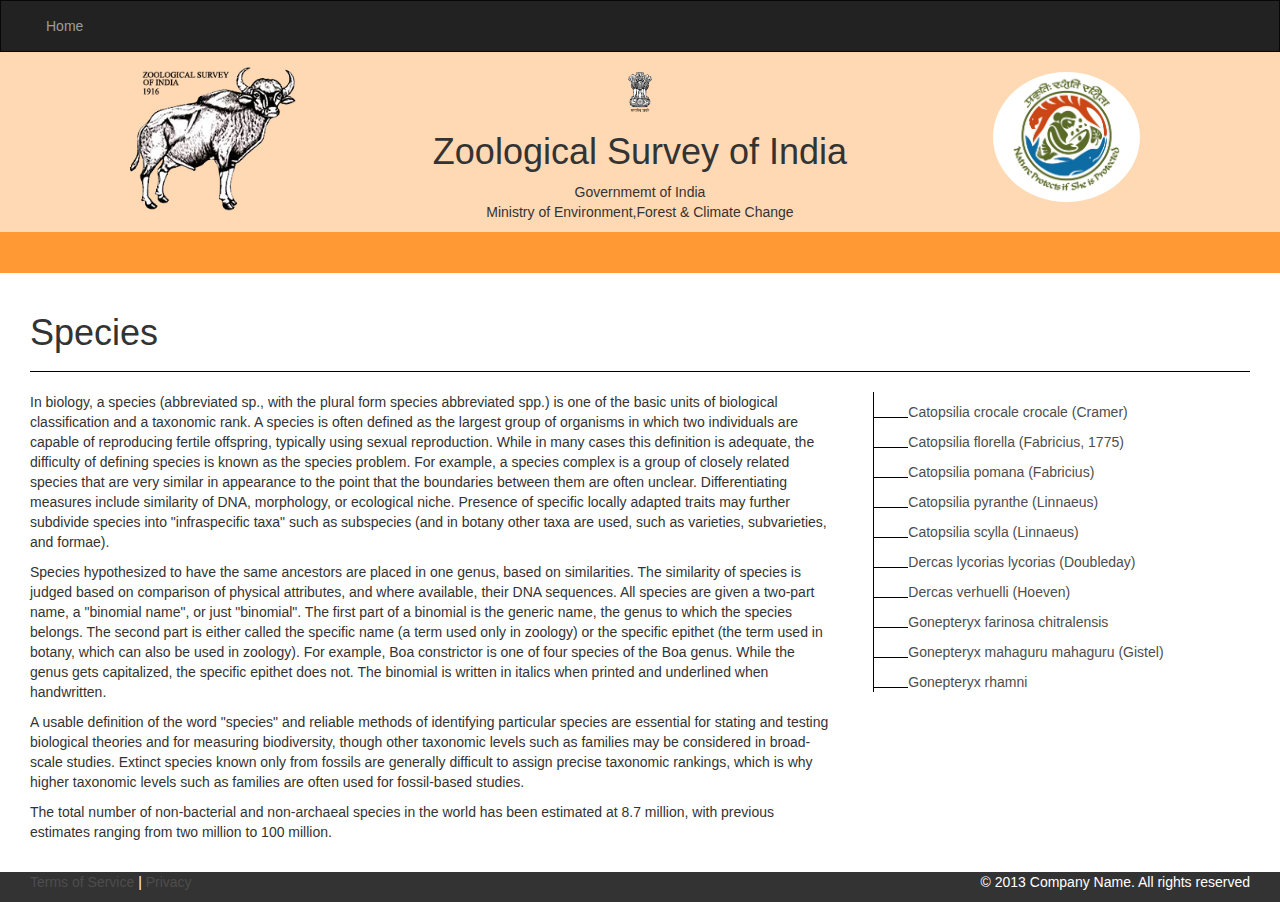
==== index.html @ 58046971 "No. 1 - Initial commit - home page added" ====
<!DOCTYPE html>
<html lang="en">
<head>
  <title>Zoological Survey of India</title>
  <meta charset="utf-8">
  <meta name="viewport" content="width=device-width, initial-scale=1">
  <link rel="stylesheet" href="css/bootstrap.min.css">
  <link rel="stylesheet" type="text/css" href="font-awesome/css/font-awesome.min.css" />
  <link rel="stylesheet" href="css/easyTree.css">
  <link rel="stylesheet" href="css/style.css">
  <script src="js/jquery-1.10.2.min.js"></script>
  <script src="js/bootstrap.min.js"></script>
  <script src="js/easyTree.js"></script>
</head>
<body>
<nav class="navbar navbar-inverse">
  <div class="container-fluid">
    <div class="navbar-header">
      <button type="button" class="navbar-toggle" data-toggle="collapse" data-target="#bs-example-navbar-collapse-1">
        <span class="sr-only">Toggle navigation</span>
        <span class="icon-bar"></span>
        <span class="icon-bar"></span>
        <span class="icon-bar"></span>
      </button>
    </div>
	    <div class="collapse navbar-collapse" id="bs-example-navbar-collapse-1">
        <ul class="nav navbar-nav">
<!--
            <li class="dropdown">
                <a href="" class="dropdown-toggle" data-toggle="dropdown">English <b class="caret"></b></a>
                <ul class="dropdown-menu">
                    <li><a href="">Hindhi</a></li>
                    <li><a href="#">English</a></li>                
                </ul>
            </li>
-->
            <li><a href="#">Home</a></li>
        </ul>
<!--
        <div class="col-sm-3 col-md-3 pull-right">
            <form class="navbar-form" role="search">
                <div class="input-group">
                    <input type="text" class="form-control" placeholder="Search" name="q">
                    <div class="input-group-btn">
                        <button class="btn btn-default" type="submit"><i class="glyphicon glyphicon-search"></i></button>
                    </div>
                </div>
            </form>
        </div>         
-->
  </div>
</nav>
<div class="container-fluid back_color">
  <div class="row">
	<div class="col-md-1">
	</div>
    <div class="col-md-2">
    <a href="#"><img src="img/ZSI_Logo1.png" alt="" class="img-responsive logo"></a>
    </div>
    <div class="text-center col-md-6">
      <img src="img/images.png" alt="" class="img-responsive image"/>
      <div>
      <h1>Zoological Survey of India</h1>
      <p>Governmemt of India<br>Ministry of Environment,Forest &amp; Climate Change</p>
      </div>
    </div>
    <div class="col-md-2">
	  <img src="img/side.jpg" alt="" class="img-circle side">
	</div>
  </div>
</div>
<div class="headBar"></div>
<div class="container-fluid">
	<div class="tab-content">
		<div class="col-md-12">
			<div class="page-header">
				<h1>Species</h1>
			</div>
		</div>
		<div class="col-md-8">
			<p>In biology, a species (abbreviated sp., with the plural form species abbreviated spp.) is one of the basic units of biological classification and a taxonomic rank. A species is often defined as the largest group of organisms in which two individuals are capable of reproducing fertile offspring, typically using sexual reproduction. While in many cases this definition is adequate, the difficulty of defining species is known as the species problem. For example, a species complex is a group of closely related species that are very similar in appearance to the point that the boundaries between them are often unclear. Differentiating measures include similarity of DNA, morphology, or ecological niche. Presence of specific locally adapted traits may further subdivide species into "infraspecific taxa" such as subspecies (and in botany other taxa are used, such as varieties, subvarieties, and formae).</p>
			<p>Species hypothesized to have the same ancestors are placed in one genus, based on similarities. The similarity of species is judged based on comparison of physical attributes, and where available, their DNA sequences. All species are given a two-part name, a "binomial name", or just "binomial". The first part of a binomial is the generic name, the genus to which the species belongs. The second part is either called the specific name (a term used only in zoology) or the specific epithet (the term used in botany, which can also be used in zoology). For example, Boa constrictor is one of four species of the Boa genus. While the genus gets capitalized, the specific epithet does not. The binomial is written in italics when printed and underlined when handwritten.</p>
			<p>A usable definition of the word "species" and reliable methods of identifying particular species are essential for stating and testing biological theories and for measuring biodiversity, though other taxonomic levels such as families may be considered in broad-scale studies. Extinct species known only from fossils are generally difficult to assign precise taxonomic rankings, which is why higher taxonomic levels such as families are often used for fossil-based studies.</p>
			<p>The total number of non-bacterial and non-archaeal species in the world has been estimated at 8.7 million, with previous estimates ranging from two million to 100 million.</p><br />
		</div>
		<div class="col-md-4">
			<ul class="easy-tree">
				<li><a href="crocale_s.html">Catopsilia crocale crocale (Cramer)</a></li>
				<li><a href="florella_s.html">Catopsilia florella (Fabricius, 1775)</a></li>
				<li><a href="pomona_s.html">Catopsilia pomana (Fabricius)</a></li>
				<li><a href="pyranthe_s.html">Catopsilia pyranthe (Linnaeus)</a></li>
				<li><a href="scylla_s.html">Catopsilia scylla (Linnaeus)</a></li>
				<li><a href="lycorias_s.html">Dercas lycorias lycorias (Doubleday)</a></li>
				<li><a href="Verhuelli_s.html">Dercas verhuelli (Hoeven)</a></li>
				<li><a href="farinosa_s.html">Gonepteryx farinosa chitralensis</a></li>
				<li><a href="mahaguru_s.html">Gonepteryx mahaguru mahaguru (Gistel)</a></li>
				<li><a href="rhamni_s.html">Gonepteryx rhamni</a></li>
			</ul>
		</div>
	</div>
	</div>
	<div id="media" class="tab-pane fade">
	  
	</div>
	<div id="maps" class="tab-pane fade">
	
	</div>
	<div id="literature" class="tab-pane fade">
	  
	</div>
	<div id="updates" class="tab-pane fade">
	
	</div>
  </div>
</div>
<div class="container-fluid foot">
  <div class="row ">
    <div class="col-lg-12">
      <div class="col-md-8">
        <a href="">Terms of Service</a> | <a href="">Privacy</a>    
      </div>
      <div class="col-md-4">
        <p class="muted pull-right">© 2013 Company Name. All rights reserved</p>
      </div>
    </div>
  </div>
</div>


</body>
</html>
---- css/easyTree.css ----
/** Easy Tree style */
.easy-tree {
    min-height: 20px;
    margin-bottom: 20px;
    background-color:#fff;
    color: #000;
    border: none;
    border-top: none;
    padding-bottom: 15px;
}

.easy-tree > ul {
    padding-left: 15px;
}

.easy-tree li {
    list-style-type: none;
    margin: 0;
    padding: 10px 5px 0 5px;
    position: relative
}

.easy-tree li::before, .easy-tree li::after {
    content: '';
    left: -30px;
    position: absolute;
    right: auto;
}

.easy-tree li::before {
    border-left: 1px solid #000;
    bottom: 50px;
    height: 100%;
    top: 0;
    width: 1px
}

.easy-tree li::after {
    border-top: 1px solid #000;
    height: 20px;
    top: 25px;
    width: 35px
}

.easy-tree li > span {
    border: 1px solid #fff;
    border-radius: 3px;
    display: inline-block;
    padding: 5px;
    text-decoration: none
}

.easy-tree li.parent_li > span {
    cursor: pointer
}


.easy-tree > ul > li::before, .easy-tree > ul > li::after {
    border: 0
}

.easy-tree li:last-child::before {
    height: 30px
}

.easy-tree li.parent_li > span:hover, .easy-tree li.parent_li > span:hover + ul li span {
    background: #ff6c60;
    color: #fff;
}

.easy-tree li.parent_li > span:hover + ul li.li_selected span {
    background: #e5e2e1;
    color: #e56155;
}

.easy-tree li > span > a {
    color: #fff;
    text-decoration: none;
}

.easy-tree li > span > span.glyphicon-folder-close, .easy-tree li > span > span.glyphicon-folder-open {
    margin-right: 5px;
}

.easy-tree li.li_selected > span, .easy-tree li.li_selected > span > a {
    background: #e5e2e1;
    color: #e56155;
}

.easy-tree li.li_selected > span:hover, .easy-tree li.li_selected > span:hover > a {
    background: #fafafa;
    color: #ff6c60;
}

.easy-tree .easy-tree-toolbar {
    background-color: #fff;
}

.easy-tree .easy-tree-toolbar > div {
    display: inline-block;
}

.easy-tree .easy-tree-toolbar > div > button {
    border-radius: 0;
    margin: 20px 5px;
}

.easy-tree .easy-tree-toolbar .create .input-group {
    top: -15px;
    margin-left: 5px;
    margin-right: 5px;
}

.easy-tree .easy-tree-toolbar .create .input-group input {
    border-radius: 0;
}

.easy-tree .easy-tree-toolbar .create .input-group button {
    border-radius: 0;
}
---- css/style.css ----
.toc{
border:1px solid black;
border-radius:10px;
padding:15px;}

.img{padding:10px;}

.back_color{
background-color:#ffd9b3;
padding-top: 10px;
}

.navbar{
margin-bottom:0px;
border-radius:0px;
}

.image{
display:block;
margin:auto;
height:50px;
padding-top:10px;
}

.logo{
padding:5px;
display:block;
margin:auto;
}

.side{
display:block;
padding:10px;
margin:auto;
height:150px;
}
.headBar{
padding: 20.5px 0px 20.5px 0px;
background-color:#ff9933;
}
.head{
background-color:#ff9933;
}
.nav-tabs>li>a{
border-radius:0px;
margin-right:0px;
border: 1px solid rgba(0, 0, 0, 0.08);
}
a{color:#4d4d4d;
}
body{background-color:#fff;}
.easy-tree{background-color:#fff;}
.foot{background-color:#333;
color:#fff;
margin-top:0;
margin-bottom:0;}
.nav-tabs>li.active>a, .nav-tabs>li.active>a:focus, .nav-tabs>li.active>a:hover{background-color:#fff;}
.classify{border-right:1px solid #000;}
.nav-tabs {
border-bottom: 1px solid #fff;}
.nav-tabs>li.active>a{border:1px solid #fff;}
.page-header{border-bottom:1px solid black;}
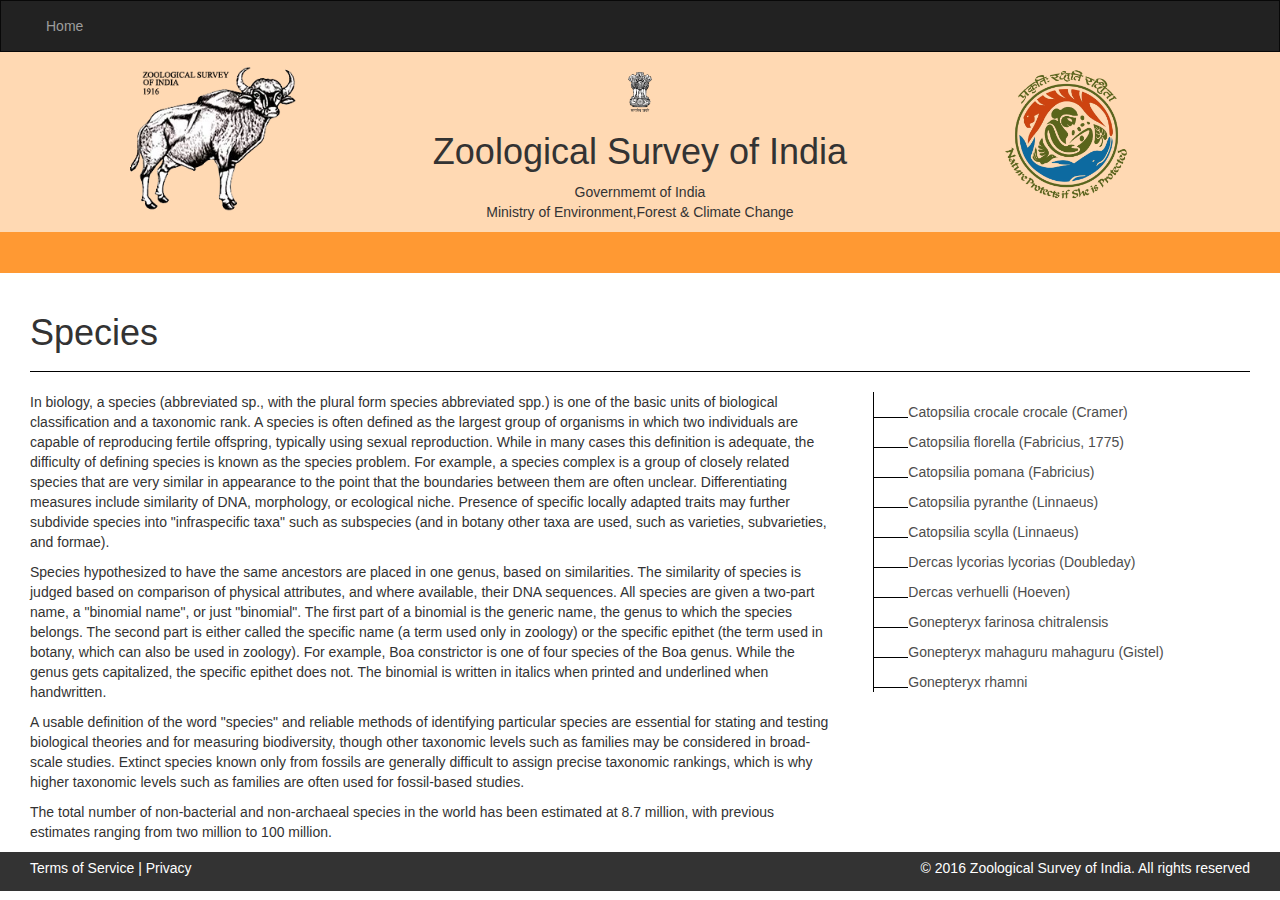
==== commit 80fa7b07: "No. 10 - modified logo at top of right side" ====
--- a/index.html
+++ b/index.html
@@ -1,134 +1,115 @@
-
 <!DOCTYPE html>
 <html lang="en">
 <head>
-  <title>Zoological Survey of India</title>
-  <meta charset="utf-8">
-  <meta name="viewport" content="width=device-width, initial-scale=1">
-  <link rel="stylesheet" href="css/bootstrap.min.css">
-  <link rel="stylesheet" type="text/css" href="font-awesome/css/font-awesome.min.css" />
-  <link rel="stylesheet" href="css/easyTree.css">
-  <link rel="stylesheet" href="css/style.css">
-  <script src="js/jquery-1.10.2.min.js"></script>
-  <script src="js/bootstrap.min.js"></script>
-  <script src="js/easyTree.js"></script>
+	<title>Zoological Survey of India</title>
+	<meta charset="utf-8">
+	<meta name="viewport" content="width=device-width, initial-scale=1">
+	<link rel="stylesheet" href="css/bootstrap.min.css">
+	<link rel="stylesheet" type="text/css" href="font-awesome/css/font-awesome.min.css" />
+	<link rel="stylesheet" href="css/easyTree.css">
+	<link rel="stylesheet" href="css/style.css">
+	<script src="js/jquery-1.10.2.min.js"></script>
+	<script src="js/bootstrap.min.js"></script>
+	<script src="js/easyTree.js"></script>
 </head>
 <body>
-<nav class="navbar navbar-inverse">
-  <div class="container-fluid">
-    <div class="navbar-header">
-      <button type="button" class="navbar-toggle" data-toggle="collapse" data-target="#bs-example-navbar-collapse-1">
-        <span class="sr-only">Toggle navigation</span>
-        <span class="icon-bar"></span>
-        <span class="icon-bar"></span>
-        <span class="icon-bar"></span>
-      </button>
-    </div>
-	    <div class="collapse navbar-collapse" id="bs-example-navbar-collapse-1">
-        <ul class="nav navbar-nav">
+	<nav class="navbar navbar-inverse">
+		<div class="container-fluid">
+			<div class="navbar-header">
+				<button type="button" class="navbar-toggle" data-toggle="collapse" data-target="#bs-example-navbar-collapse-1">
+					<span class="sr-only">Toggle navigation</span>
+					<span class="icon-bar"></span>
+					<span class="icon-bar"></span>
+					<span class="icon-bar"></span>
+				</button>
+			</div>
+			<div class="collapse navbar-collapse" id="bs-example-navbar-collapse-1">
+				<ul class="nav navbar-nav">
 <!--
-            <li class="dropdown">
-                <a href="" class="dropdown-toggle" data-toggle="dropdown">English <b class="caret"></b></a>
-                <ul class="dropdown-menu">
-                    <li><a href="">Hindhi</a></li>
-                    <li><a href="#">English</a></li>                
-                </ul>
-            </li>
+					<li class="dropdown">
+						<a href="" class="dropdown-toggle" data-toggle="dropdown">English <b class="caret"></b></a>
+							<ul class="dropdown-menu">
+								<li><a href="">Hindhi</a></li>
+								<li><a href="#">English</a></li>                
+							</ul>
+					</li>
 -->
-            <li><a href="#">Home</a></li>
-        </ul>
+					<li><a href="#">Home</a></li>
+				</ul>
 <!--
-        <div class="col-sm-3 col-md-3 pull-right">
-            <form class="navbar-form" role="search">
-                <div class="input-group">
-                    <input type="text" class="form-control" placeholder="Search" name="q">
-                    <div class="input-group-btn">
-                        <button class="btn btn-default" type="submit"><i class="glyphicon glyphicon-search"></i></button>
-                    </div>
-                </div>
-            </form>
-        </div>         
+				<div class="col-sm-3 col-md-3 pull-right">
+					<form class="navbar-form" role="search">
+						<div class="input-group">
+							<input type="text" class="form-control" placeholder="Search" name="q">
+							<div class="input-group-btn">
+								<button class="btn btn-default" type="submit"><i class="glyphicon glyphicon-search"></i></button>
+							</div>
+						</div>
+					</form>
+				</div>
 -->
-  </div>
-</nav>
-<div class="container-fluid back_color">
-  <div class="row">
-	<div class="col-md-1">
-	</div>
-    <div class="col-md-2">
-    <a href="#"><img src="img/ZSI_Logo1.png" alt="" class="img-responsive logo"></a>
-    </div>
-    <div class="text-center col-md-6">
-      <img src="img/images.png" alt="" class="img-responsive image"/>
-      <div>
-      <h1>Zoological Survey of India</h1>
-      <p>Governmemt of India<br>Ministry of Environment,Forest &amp; Climate Change</p>
-      </div>
-    </div>
-    <div class="col-md-2">
-	  <img src="img/side.jpg" alt="" class="img-circle side">
-	</div>
-  </div>
-</div>
-<div class="headBar"></div>
-<div class="container-fluid">
-	<div class="tab-content">
-		<div class="col-md-12">
-			<div class="page-header">
-				<h1>Species</h1>
 			</div>
 		</div>
-		<div class="col-md-8">
-			<p>In biology, a species (abbreviated sp., with the plural form species abbreviated spp.) is one of the basic units of biological classification and a taxonomic rank. A species is often defined as the largest group of organisms in which two individuals are capable of reproducing fertile offspring, typically using sexual reproduction. While in many cases this definition is adequate, the difficulty of defining species is known as the species problem. For example, a species complex is a group of closely related species that are very similar in appearance to the point that the boundaries between them are often unclear. Differentiating measures include similarity of DNA, morphology, or ecological niche. Presence of specific locally adapted traits may further subdivide species into "infraspecific taxa" such as subspecies (and in botany other taxa are used, such as varieties, subvarieties, and formae).</p>
-			<p>Species hypothesized to have the same ancestors are placed in one genus, based on similarities. The similarity of species is judged based on comparison of physical attributes, and where available, their DNA sequences. All species are given a two-part name, a "binomial name", or just "binomial". The first part of a binomial is the generic name, the genus to which the species belongs. The second part is either called the specific name (a term used only in zoology) or the specific epithet (the term used in botany, which can also be used in zoology). For example, Boa constrictor is one of four species of the Boa genus. While the genus gets capitalized, the specific epithet does not. The binomial is written in italics when printed and underlined when handwritten.</p>
-			<p>A usable definition of the word "species" and reliable methods of identifying particular species are essential for stating and testing biological theories and for measuring biodiversity, though other taxonomic levels such as families may be considered in broad-scale studies. Extinct species known only from fossils are generally difficult to assign precise taxonomic rankings, which is why higher taxonomic levels such as families are often used for fossil-based studies.</p>
-			<p>The total number of non-bacterial and non-archaeal species in the world has been estimated at 8.7 million, with previous estimates ranging from two million to 100 million.</p><br />
-		</div>
-		<div class="col-md-4">
-			<ul class="easy-tree">
-				<li><a href="crocale_s.html">Catopsilia crocale crocale (Cramer)</a></li>
-				<li><a href="florella_s.html">Catopsilia florella (Fabricius, 1775)</a></li>
-				<li><a href="pomona_s.html">Catopsilia pomana (Fabricius)</a></li>
-				<li><a href="pyranthe_s.html">Catopsilia pyranthe (Linnaeus)</a></li>
-				<li><a href="scylla_s.html">Catopsilia scylla (Linnaeus)</a></li>
-				<li><a href="lycorias_s.html">Dercas lycorias lycorias (Doubleday)</a></li>
-				<li><a href="Verhuelli_s.html">Dercas verhuelli (Hoeven)</a></li>
-				<li><a href="farinosa_s.html">Gonepteryx farinosa chitralensis</a></li>
-				<li><a href="mahaguru_s.html">Gonepteryx mahaguru mahaguru (Gistel)</a></li>
-				<li><a href="rhamni_s.html">Gonepteryx rhamni</a></li>
-			</ul>
+	</nav>
+	<div class="container-fluid back_color">
+		<div class="row">
+			<div class="col-md-1"></div>
+			<div class="col-md-2">
+				<a href="#"><img src="img/ZSI_Logo1.png" alt="ZSI_Logo" class="img-responsive logo"></a>
+			</div>
+			<div class="text-center col-md-6">
+				<img src="img/images.png" alt="images" class="img-responsive image"/>
+				<div>
+					<h1>Zoological Survey of India</h1>
+					<p>Governmemt of India<br>Ministry of Environment,Forest &amp; Climate Change</p>
+				</div>
+			</div>
+			<div class="col-md-2">
+				<img src="img/side.png" alt="side_logo" class="side">
+			</div>
 		</div>
 	</div>
+	<div class="headBar"></div>
+	<div class="container-fluid">
+		<div class="tab-content">
+			<div class="col-md-12">
+				<div class="page-header">
+					<h1>Species</h1>
+				</div>
+			</div>
+			<div class="col-md-8">
+				<p>In biology, a species (abbreviated sp., with the plural form species abbreviated spp.) is one of the basic units of biological classification and a taxonomic rank. A species is often defined as the largest group of organisms in which two individuals are capable of reproducing fertile offspring, typically using sexual reproduction. While in many cases this definition is adequate, the difficulty of defining species is known as the species problem. For example, a species complex is a group of closely related species that are very similar in appearance to the point that the boundaries between them are often unclear. Differentiating measures include similarity of DNA, morphology, or ecological niche. Presence of specific locally adapted traits may further subdivide species into "infraspecific taxa" such as subspecies (and in botany other taxa are used, such as varieties, subvarieties, and formae).</p>
+				<p>Species hypothesized to have the same ancestors are placed in one genus, based on similarities. The similarity of species is judged based on comparison of physical attributes, and where available, their DNA sequences. All species are given a two-part name, a "binomial name", or just "binomial". The first part of a binomial is the generic name, the genus to which the species belongs. The second part is either called the specific name (a term used only in zoology) or the specific epithet (the term used in botany, which can also be used in zoology). For example, Boa constrictor is one of four species of the Boa genus. While the genus gets capitalized, the specific epithet does not. The binomial is written in italics when printed and underlined when handwritten.</p>
+				<p>A usable definition of the word "species" and reliable methods of identifying particular species are essential for stating and testing biological theories and for measuring biodiversity, though other taxonomic levels such as families may be considered in broad-scale studies. Extinct species known only from fossils are generally difficult to assign precise taxonomic rankings, which is why higher taxonomic levels such as families are often used for fossil-based studies.</p>
+				<p>The total number of non-bacterial and non-archaeal species in the world has been estimated at 8.7 million, with previous estimates ranging from two million to 100 million.</p>
+			</div>
+			<div class="col-md-4">
+				<ul class="easy-tree">
+					<li><a href="crocale_s.html">Catopsilia crocale crocale (Cramer)</a></li>
+					<li><a href="florella_s.html">Catopsilia florella (Fabricius, 1775)</a></li>
+					<li><a href="pomona_s.html">Catopsilia pomana (Fabricius)</a></li>
+					<li><a href="pyranthe_s.html">Catopsilia pyranthe (Linnaeus)</a></li>
+					<li><a href="scylla_s.html">Catopsilia scylla (Linnaeus)</a></li>
+					<li><a href="lycorias_s.html">Dercas lycorias lycorias (Doubleday)</a></li>
+					<li><a href="Verhuelli_s.html">Dercas verhuelli (Hoeven)</a></li>
+					<li><a href="farinosa_s.html">Gonepteryx farinosa chitralensis</a></li>
+					<li><a href="mahaguru_s.html">Gonepteryx mahaguru mahaguru (Gistel)</a></li>
+					<li><a href="rhamni_s.html">Gonepteryx rhamni</a></li>
+				</ul>
+			</div>
+		</div>
 	</div>
-	<div id="media" class="tab-pane fade">
-	  
+	<div class="container-fluid foot">
+		<div class="row">
+			<div class="col-lg-12">
+				<div class="col-md-4">
+					<a href="">Terms of Service</a> | <a href="">Privacy</a>    
+				</div>
+				<div class="col-md-8">
+					<p class="muted pull-right">© 2016 Zoological Survey of India. All rights reserved</p>
+				</div>
+			</div>
+		</div>
 	</div>
-	<div id="maps" class="tab-pane fade">
-	
-	</div>
-	<div id="literature" class="tab-pane fade">
-	  
-	</div>
-	<div id="updates" class="tab-pane fade">
-	
-	</div>
-  </div>
-</div>
-<div class="container-fluid foot">
-  <div class="row ">
-    <div class="col-lg-12">
-      <div class="col-md-8">
-        <a href="">Terms of Service</a> | <a href="">Privacy</a>    
-      </div>
-      <div class="col-md-4">
-        <p class="muted pull-right">© 2013 Company Name. All rights reserved</p>
-      </div>
-    </div>
-  </div>
-</div>
-
-
 </body>
 </html>
-
-
--- a/css/style.css
+++ b/css/style.css
@@ -30,10 +30,10 @@
 
 .side{
 display:block;
-padding:10px;
 margin:auto;
 height:150px;
 }
+
 .headBar{
 padding: 20.5px 0px 20.5px 0px;
 background-color:#ff9933;
@@ -50,10 +50,15 @@
 }
 body{background-color:#fff;}
 .easy-tree{background-color:#fff;}
-.foot{background-color:#333;
-color:#fff;
-margin-top:0;
-margin-bottom:0;}
+.foot a{
+	color:#fff;
+}
+.foot{
+	background-color:#333;
+	color:#fff;
+	padding-top: 6px;
+	padding-bottom: 3px;
+}
 .nav-tabs>li.active>a, .nav-tabs>li.active>a:focus, .nav-tabs>li.active>a:hover{background-color:#fff;}
 .classify{border-right:1px solid #000;}
 .nav-tabs {
